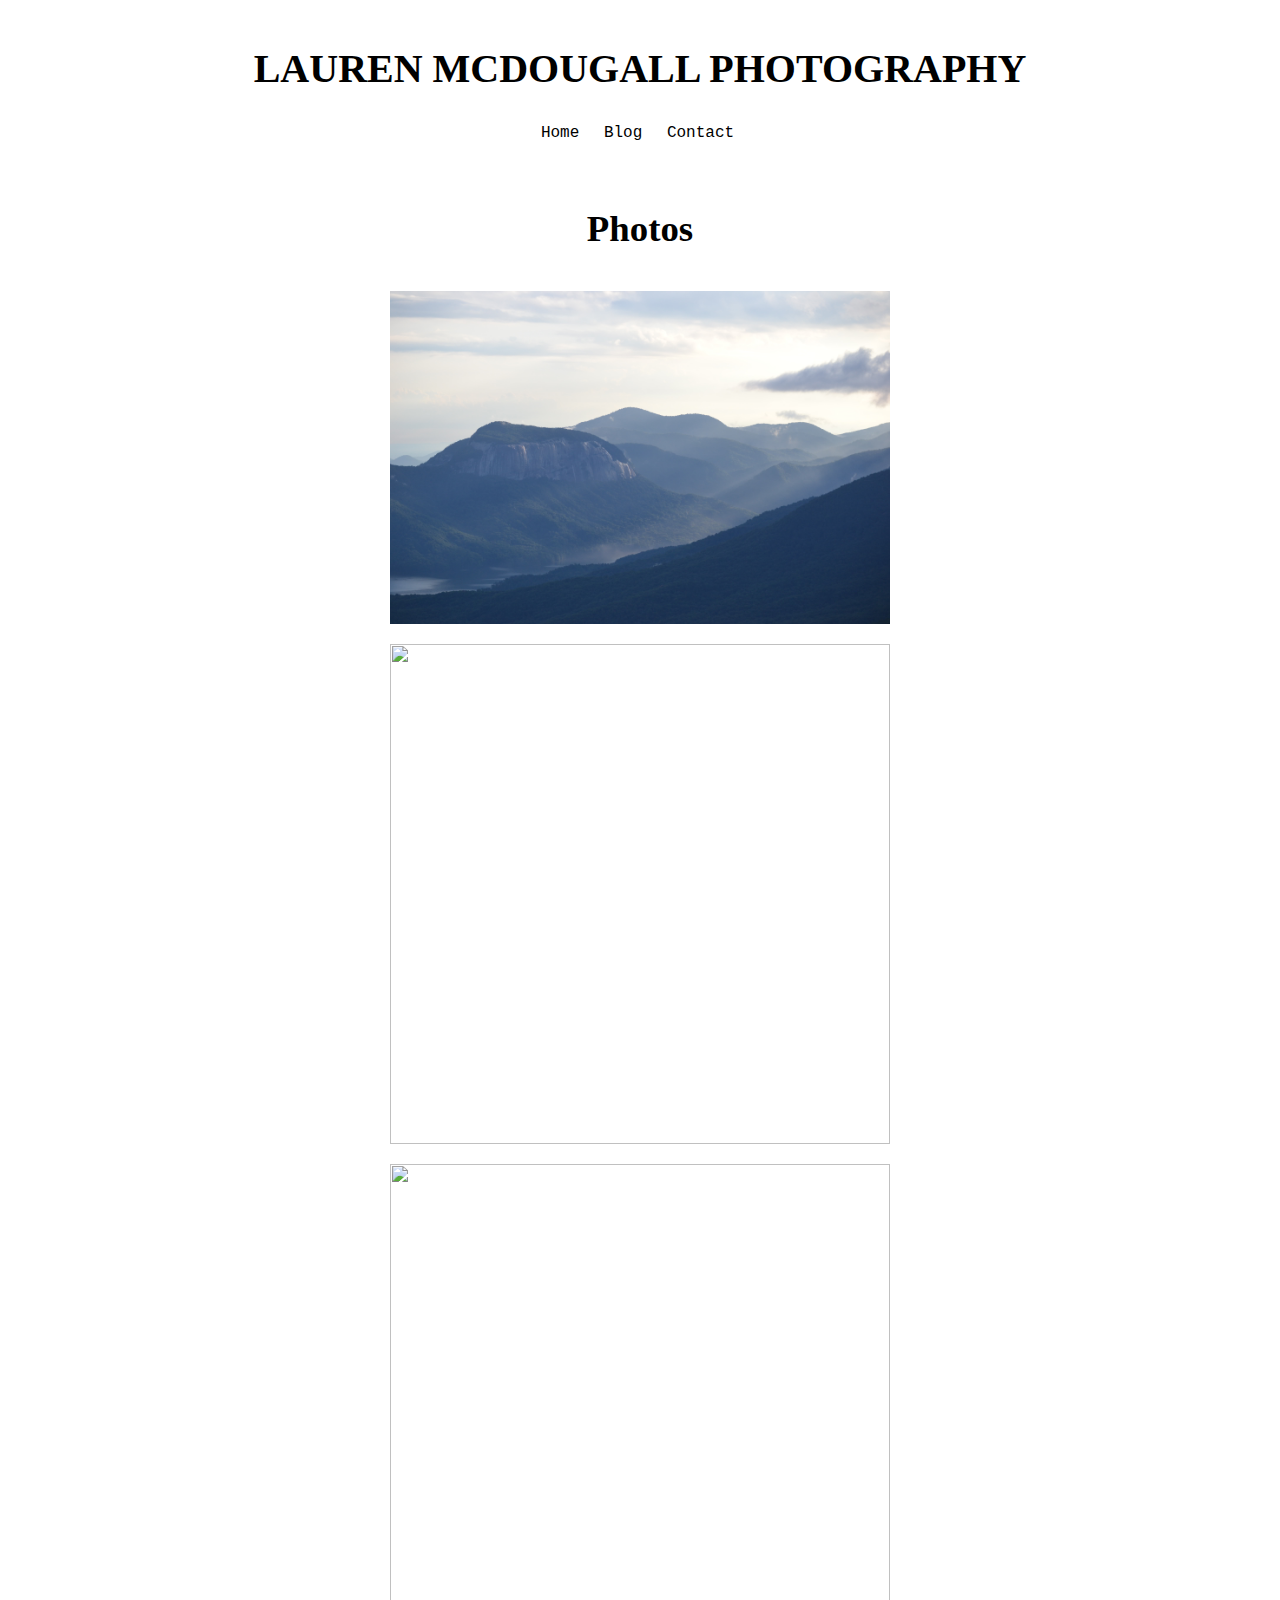
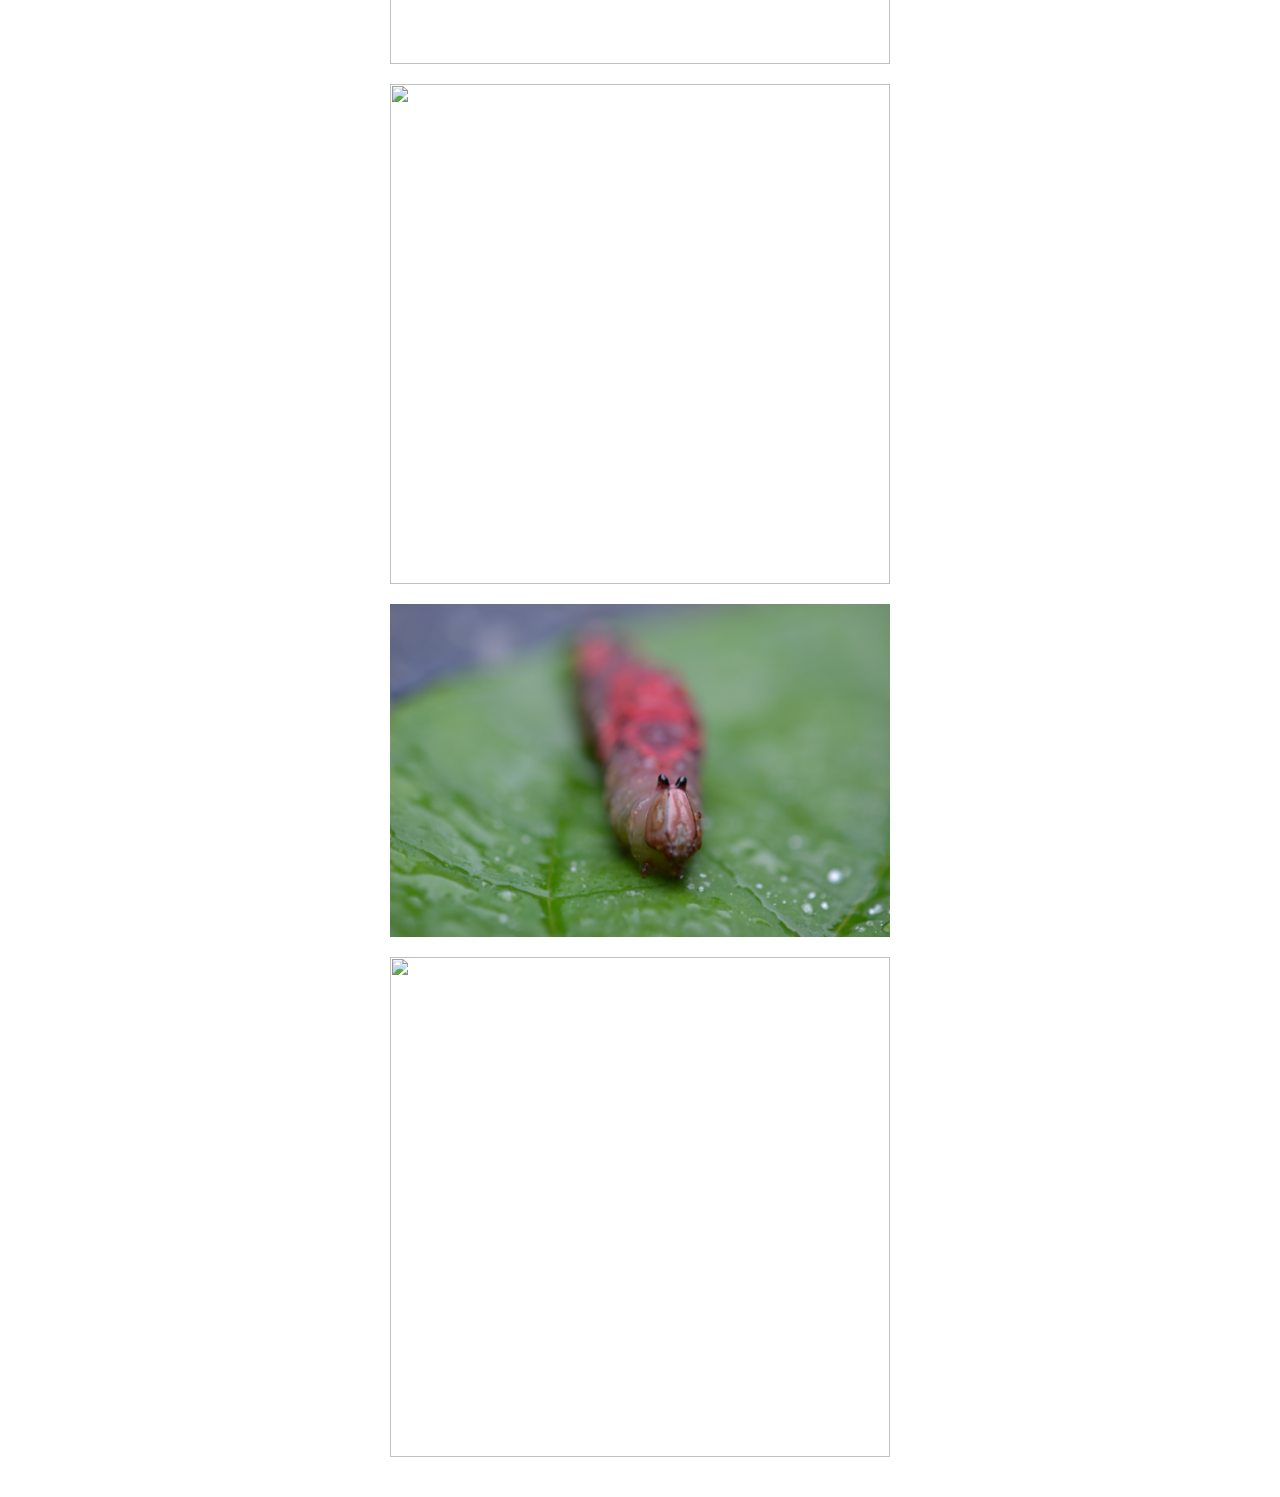
==== index.html @ 733d2e9a "updated code" ====
<html>

	<head>
  	<title>Lauren McDougall Photography</title>	
  	<link type="text/css" rel="stylesheet" href="stylesheet.css">
	</head>
		<body>
  		<div class='header'>
        <h1>LAUREN MCDOUGALL PHOTOGRAPHY</h1>
  		  <div id='menu'>
        <ul>
    			<li><a href="index.html">Home</a></li>
    			<li><a href="blog.html">Blog</a></li>
    			<li><a href="contact.html">Contact</a></li>
  			</ul>
        </div>
      </div>  
      <div class='main-content'>
  			<h2>Photos</h2>
       <div class='pictures'>
  		  <img src="laurenspicture.jpg" width='500' length='400'>
        <img src="tree.jpg" width='500' length='400'>
        <img src='alex.jpg' width='500' length='400'>
        <img src="spider.jpg" width='500' length='400'>
        <img src='insect.jpg' width='500' length='400'>
        <img src="stairs.jpg" width='500' length='400'>
      </div>
      </div>  
  		</body>

</html>
---- stylesheet.css ----
ul li {
	 display: inline;
	 padding-right: 5px;
	 color:#555555;
   width: 60px;

}
  h1 {
    font-family: DIN Alternate;
    font-size: 2.5em;
    color: #000000

  }
  h2{
    font-size: 2.3em;
    text-align: center;
  }
  h3{
    text-align: center;
    font-family: DIN Alternate;
  }
  p {
    text-align: center;
    font-family: Courier new;
  }

  .header {
  		padding: 10px 10px 10px 10px;
  		text-align: center;
      margin: 0px 0px 0px 0px;
      color: #ffffff;

  	}
  .main-content {
  
      padding: 5px 0px 10px 0;
      font-family: DIN Alternate;
      padding-bottom: 15px;
      width: 500px;
      margin: 15px auto 15px auto;
  	}
  #menu ul {
      display: inline;
      margin: 0px;
      padding: 0px;
      list-style-type: none;
      font-family: Courier new; 
    }
  #menu a {
      display: inline-block;
      color: #000000;
      background-color: #ffffff;
      text-decoration: none;
      text-align: center; 
      padding: 5px;
    }
  #menu a:hover {
      background-color: #000000;
      color: #ffffff;
    }
    .pictures img {
      padding: 10px 0px 10px 0px;
      text-align: center;
    }
    label {
  display: block;
  font-family: Courier new;
  color: #000000;
}

input {
  width: 250px;
  display: block;
  font-size: 20px; 
}

input[type='submit'] {
  width: 125px;
  font-size: 25px;
  color: #000000;
 
}

textarea {
  width: 250px;
  height: 100px;
  border:2px #000000 solid;
}
input[type='text']{
  border:2px #000000 solid;
}
.messagebox img{
  float: right;
  display: inline-block;
}
.contact-info {
  text-align: center;
  
  font-size: 15px;
}
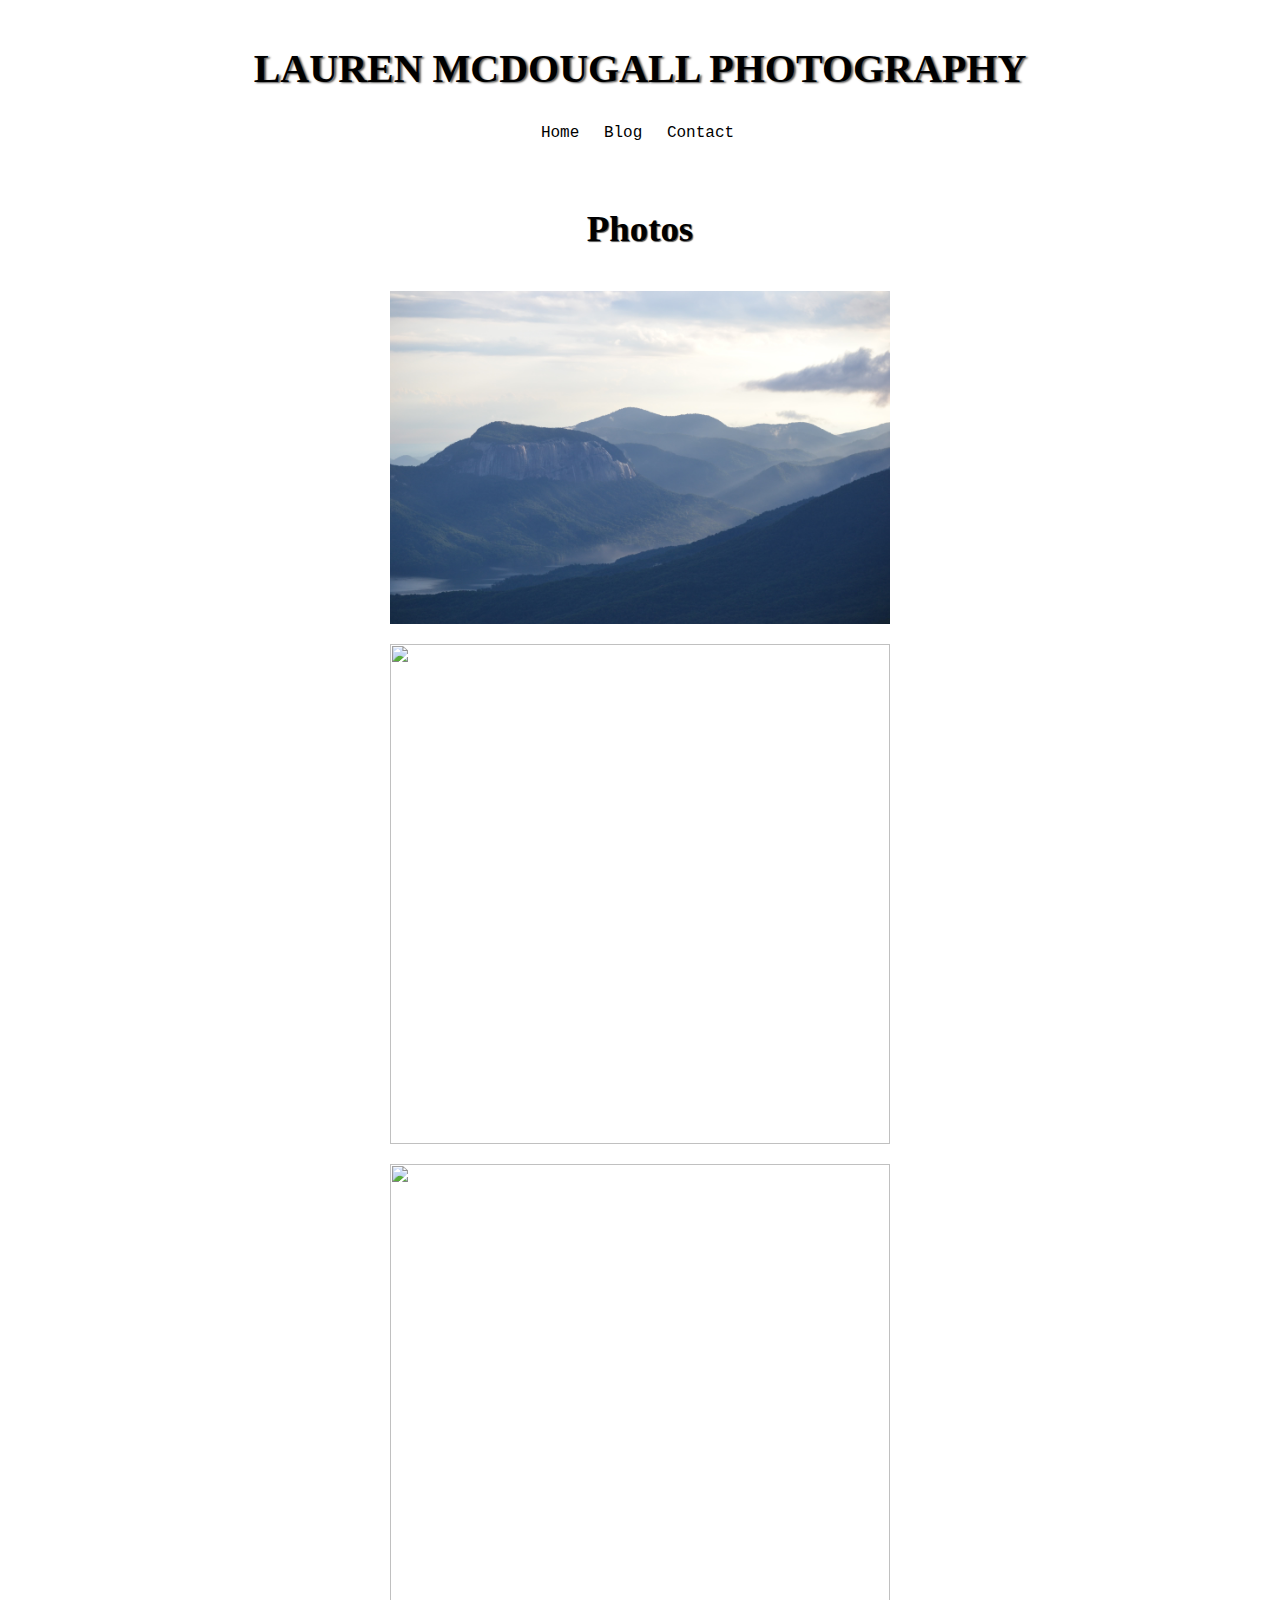
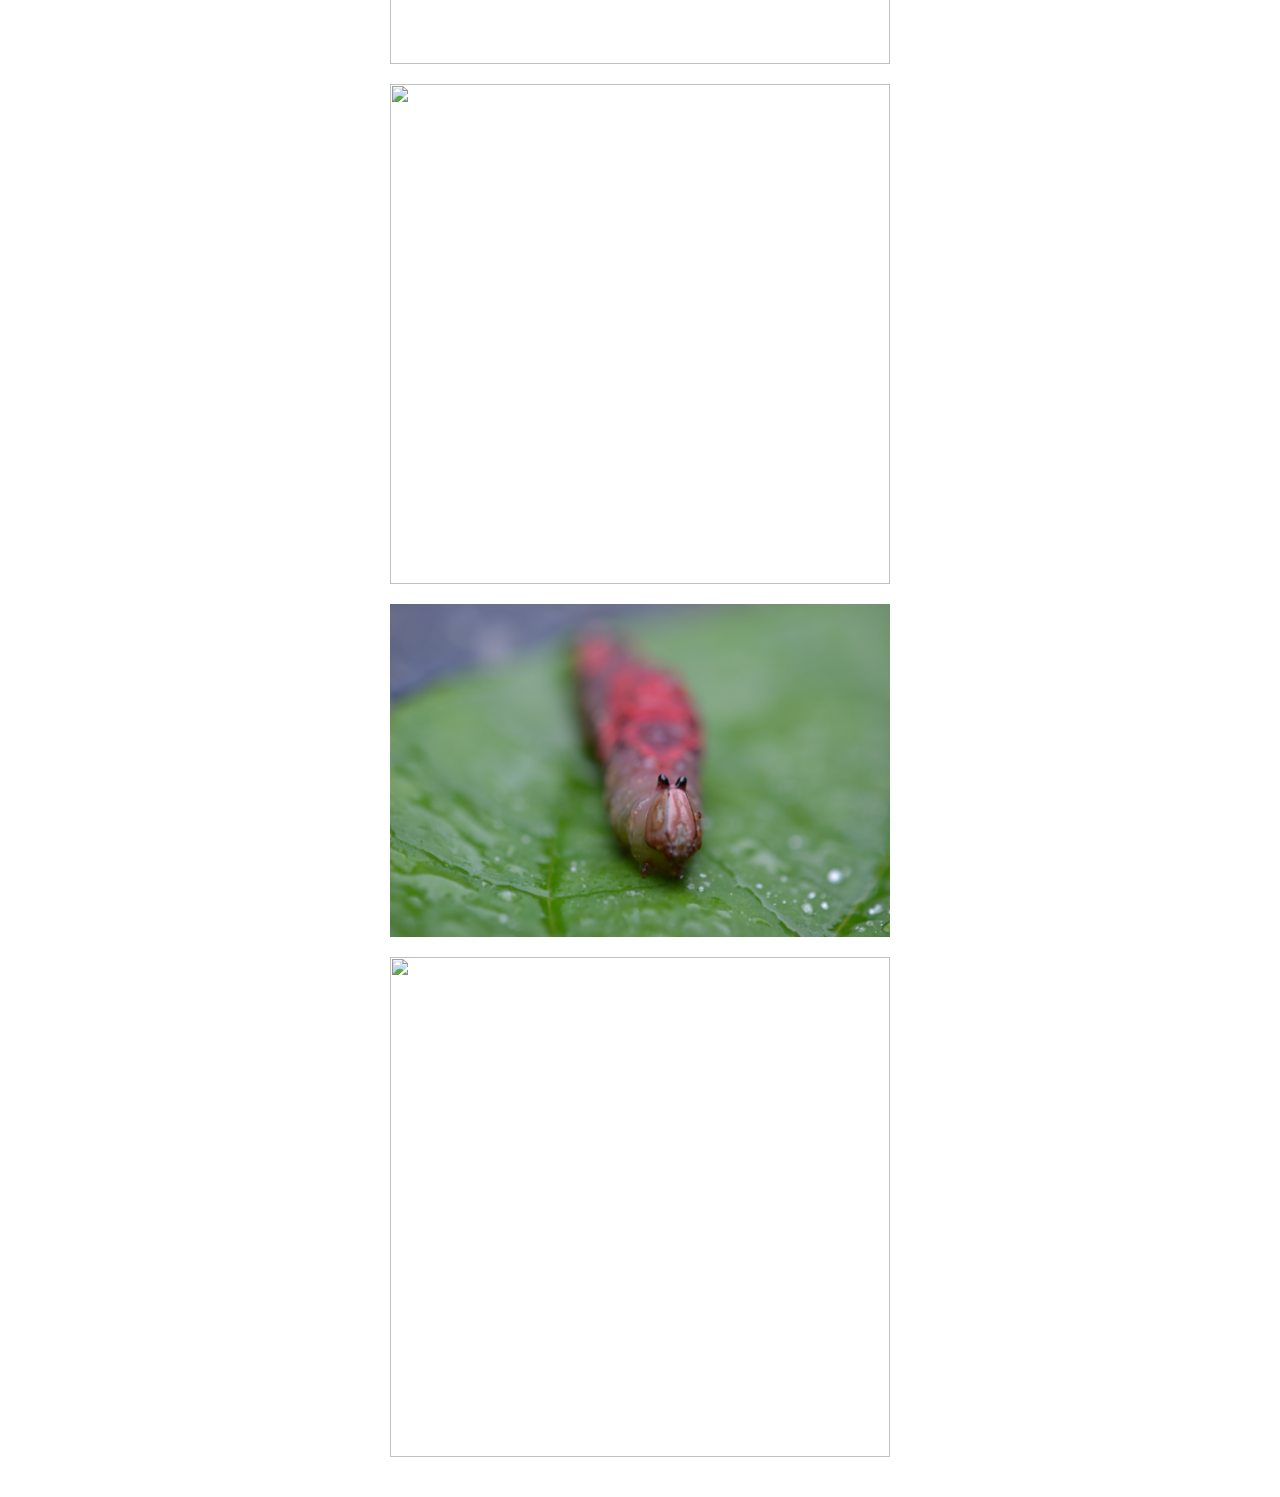
==== commit 9c0b3caa: "just worked on the blog page a little bit." ====
--- a/index.html
+++ b/index.html
@@ -3,18 +3,19 @@
 	<head>
   	<title>Lauren McDougall Photography</title>	
   	<link type="text/css" rel="stylesheet" href="stylesheet.css">
+    <script type="text/javascript" src="javascript.js"></script>
 	</head>
 		<body>
   		<div class='header'>
         <h1>LAUREN MCDOUGALL PHOTOGRAPHY</h1>
-  		  <div id='menu'>
+      <div id='menu'>
         <ul>
-    			<li><a href="index.html">Home</a></li>
-    			<li><a href="blog.html">Blog</a></li>
-    			<li><a href="contact.html">Contact</a></li>
-  			</ul>
-        </div>
-      </div>  
+          <li><a href="index.html">Home</a></li>
+          <li><a href="blog.html">Blog</a></li>
+          <li><a href="contact.html">Contact</a></li>
+        </ul>
+      </div>
+  		</div>  
       <div class='main-content'>
   			<h2>Photos</h2>
        <div class='pictures'>
--- a/stylesheet.css
+++ b/stylesheet.css
@@ -9,21 +9,17 @@
   h1 {
     font-family: DIN Alternate;
     font-size: 2.5em;
-    color: #000000
+    color: #000000;
+    text-shadow: 2px 1px 2px #555555;
 
   }
   h2{
     font-size: 2.3em;
     text-align: center;
-  }
-  h3{
-    text-align: center;
+    text-shadow: 1px 1px 1px #555555;
     font-family: DIN Alternate;
   }
-  p {
-    text-align: center;
-    font-family: Courier new;
-  }
+  
 
   .header {
   		padding: 10px 10px 10px 10px;
@@ -72,30 +68,159 @@
 input {
   width: 250px;
   display: block;
-  font-size: 20px; 
+  font-size: 15px; 
+   
 }
 
 input[type='submit'] {
   width: 125px;
   font-size: 25px;
   color: #000000;
- 
-}
+}
+
 
 textarea {
   width: 250px;
   height: 100px;
-  border:2px #000000 solid;
+  border:1px #000000 solid;
+  font-size: 15px;
+  font-family: courier new;
+  
 }
 input[type='text']{
-  border:2px #000000 solid;
+  border:1px #000000 solid;
+  font-family: Courier new;
+
+
 }
 .messagebox img{
   float: right;
   display: inline-block;
+
 }
 .contact-info {
   text-align: center;
-  
+  line-height: 6px;
   font-size: 15px;
-}
+  font-family: DIN Alternate;
+}
+span {
+  font-family: DIN Alternate;
+  
+}
+.circular {
+  width: 225px;
+  border-radius: 50%;
+  box-shadow: 5px 3px 15px #555555;
+
+
+  }
+  .wrap{
+  margin:auto;
+  padding: 2%;
+  padding-top: 13px;
+  width: 20em;
+}
+
+.wrap div{
+  display: inline-block;
+}
+
+.icon{
+  background-color:#222;
+  background-repeat:no-repeat;
+  background-position:center center;
+  height: 3em;
+  width: 3em;
+  box-shadow: 1px 1px 3px #555;
+  -webkit-transition: background-color 0.4s ease;
+  -moz-transition: background-color 0.4s ease;
+  -ms-transition: background-color 0.4s ease;
+  -o-transition: background-color 0.4s ease;
+  transition: background-color 0.4s ease;
+}
+
+.goof{
+  -webkit-transition: all 0.4s cubic-bezier(0,2,0,2);
+  -moz-transition: all 0.4s cubic-bezier(0,2,0,2);
+  -ms-transition: all 0.4s cubic-bezier(0,2,0,2);
+  -o-transition: all 0.4s cubic-bezier(0,2,0,2);
+  transition: all 0.4s cubic-bezier(0,2,0,2);
+}
+
+.goof:hover{
+  background-size:35%;
+}
+
+.icon a{
+  display: block;
+  height: 100%;
+  width: 100%;
+}
+
+.facebook{
+  background-image:url([data-uri]);
+  background-size:25%;  
+}
+
+.facebook:hover{
+  background-color:#3664A2;
+}
+
+.twitter{
+  background-image:url([data-uri]);
+  background-size:40%;
+}
+
+.twitter:hover{
+  background-color:#44C8F5;
+}
+
+.linkedin{
+  background-image:url([data-uri]);
+  background-size:50%; 
+}
+
+.linkedin:hover{
+  background-color:#007BB6;
+}
+
+.pinterest{
+  background-image:url([data-uri]);
+  background-size:50%; 
+}
+
+.pinterest:hover{
+  background-color:#CB2027;
+}
+
+.instagram{
+  background-image:url([data-uri]);
+  background-size:55%; 
+}
+
+.instagram:hover{
+  background-color:#3F729B;
+}
+
+.flickr{
+  background-image:url([data-uri]);
+  background-size:65%; 
+}
+
+.flickr:hover{
+  background-color:#FF0084;
+}
+.blog h3{
+  text-align: center;
+  font-family: DIN Alternate;
+  text-shadow:1px 1px 1px #888;
+}
+.blog p{
+  text-align: center;
+  font-family: Courier new;
+  border: 1px solid #000;
+  padding: 10px;
+  margin: auto, auto;
+}
+  
